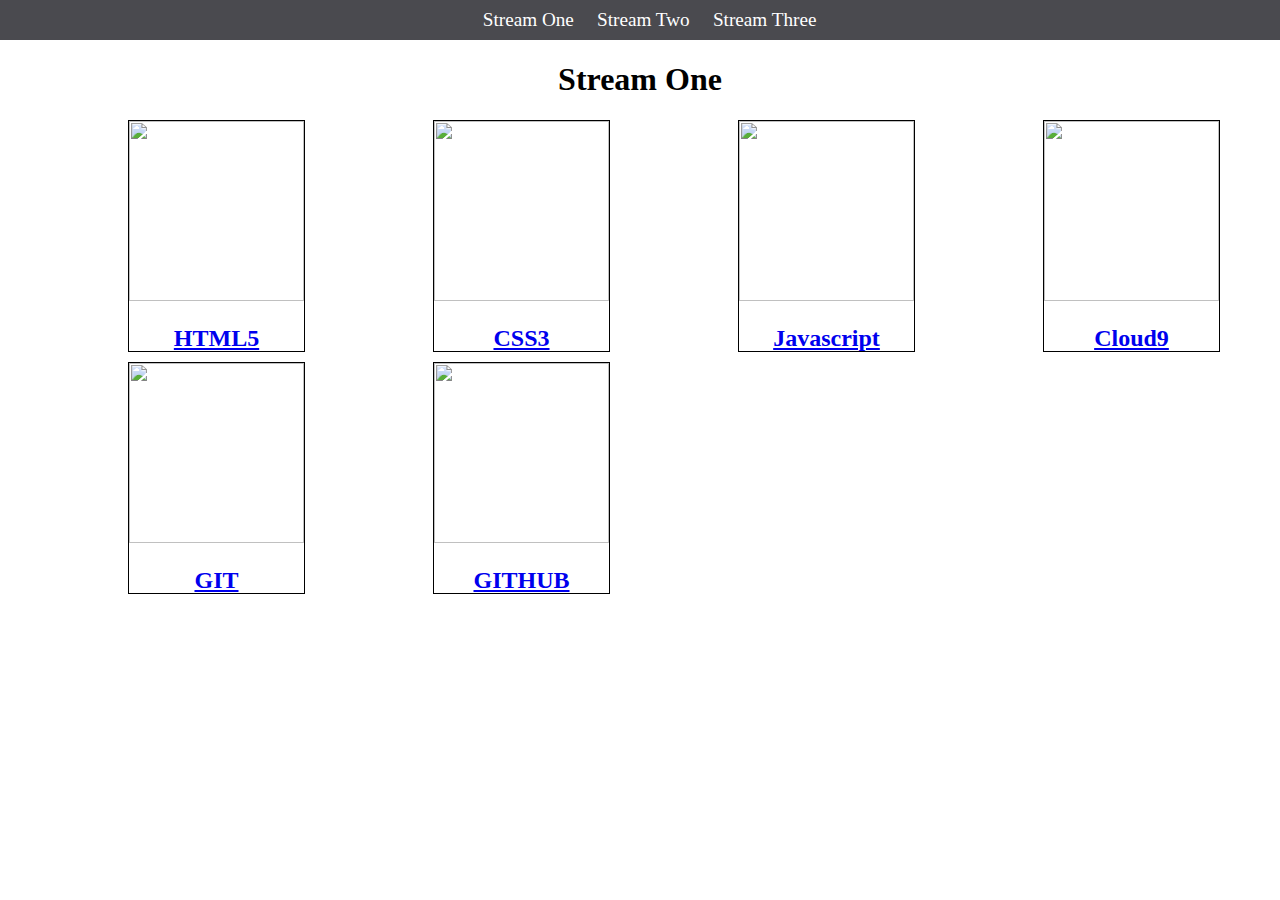
==== index.html @ 734763bf "renamed one to index" ====
<!DOCTYPE html>
<html>
    <head>
        <title>Stream-One</title>
        <link rel="stylesheet" href="css/style.css" type="text/css" />
    </head>
    <body>
        <nav>
            <ul>
                <li><a href="stream-one.html">Stream One</a></li>
                <li><a href="stream-two.html">Stream Two</a></li>  
                <li><a href="stream-three.html">Stream Three</a></li>  
            </ul>
            
        </nav>
        <h1> Stream One</h1>
        <div class="card">
            <a href="https://nl.wikipedia.org/wiki/HTML5">
                <img src="https://pathowe.co.uk/wp-content/uploads/2017/02/HTML5.png" />
                <h2>HTML5</h2>
            </a>
        </div>
        <div class="card">
            <a href="https://en.wikipedia.org/wiki/Cascading_Style_Sheets">
                <img src="http://1.bp.blogspot.com/-YTiH-WSka84/UQNlvIwQZsI/AAAAAAAAW9E/7FzoNxea6X4/s1600/css3-logo.png" />
                <h2>CSS3</h2>
            </a>
        </div>
        <div class="card">
            <a href="https://nl.wikipedia.org/wiki/HTML5">
                <img src="http://4.bp.blogspot.com/-2exPcbRhYtA/UQNlZELLW8I/AAAAAAAAW80/xE4EeqWUyts/s1600/js.png" />
                <h2>Javascript</h2>
            </a>
        </div>
        <div class="card">
            <a href="https://en.wikipedia.org/wiki/Cloud9">
                <img src="https://upload.wikimedia.org/wikipedia/en/f/f7/Cloud9_logo.svg" />
                <h2>Cloud9</h2>
            </a>
        </div>
        <div class="card">
            <a href="https://en.wikipedia.org/wiki/Git">
                <img src="http://shijuvarghese.com/wp-content/uploads/2018/03/git-logo.png" />
                <h2>GIT</h2>
            </a>
        </div>
        <div class="card">
            <a href="https://en.wikipedia.org/wiki/GitHub">
                <img src="https://assets-cdn.github.com/images/modules/logos_page/Octocat.png" />
                <h2>GITHUB</h2>
            </a>
        </div>

    </body>
</html>
---- css/style.css ----
body{
    margin: 0;
    padding: 0;
    font-family: "Oswald", "Sans Serif";
}
nav ul{
    list-style: none;
    background-color: #4a4a4f;
    text-align: center;
    margin: 0;
    padding: 0;
}
nav li{
    font-size: 1.2em;
    line-height: 40px;
    height: 40px;
    display:inline-block;
    margin-left: 1.5%;
}
nav a{
    text-decoration: none;
    color: #ffffff;
    display: block;
}
nav a:hover{
    background-color: #ffffff;
    color: #4a4a4f;
}
.card{
    float: left;
    width: 20%;
    margin-left: 10%;
}
.card a{
    text-align: center;
}
.card{
    height: 230px;
    max-width: 175px;
    border-color: #272C30;
    border: solid;
    border-width: thin;
    margin-bottom: 10px;
}
img{
    width: 100%;
    height: 180px
}
h1{
    text-align: center;
}
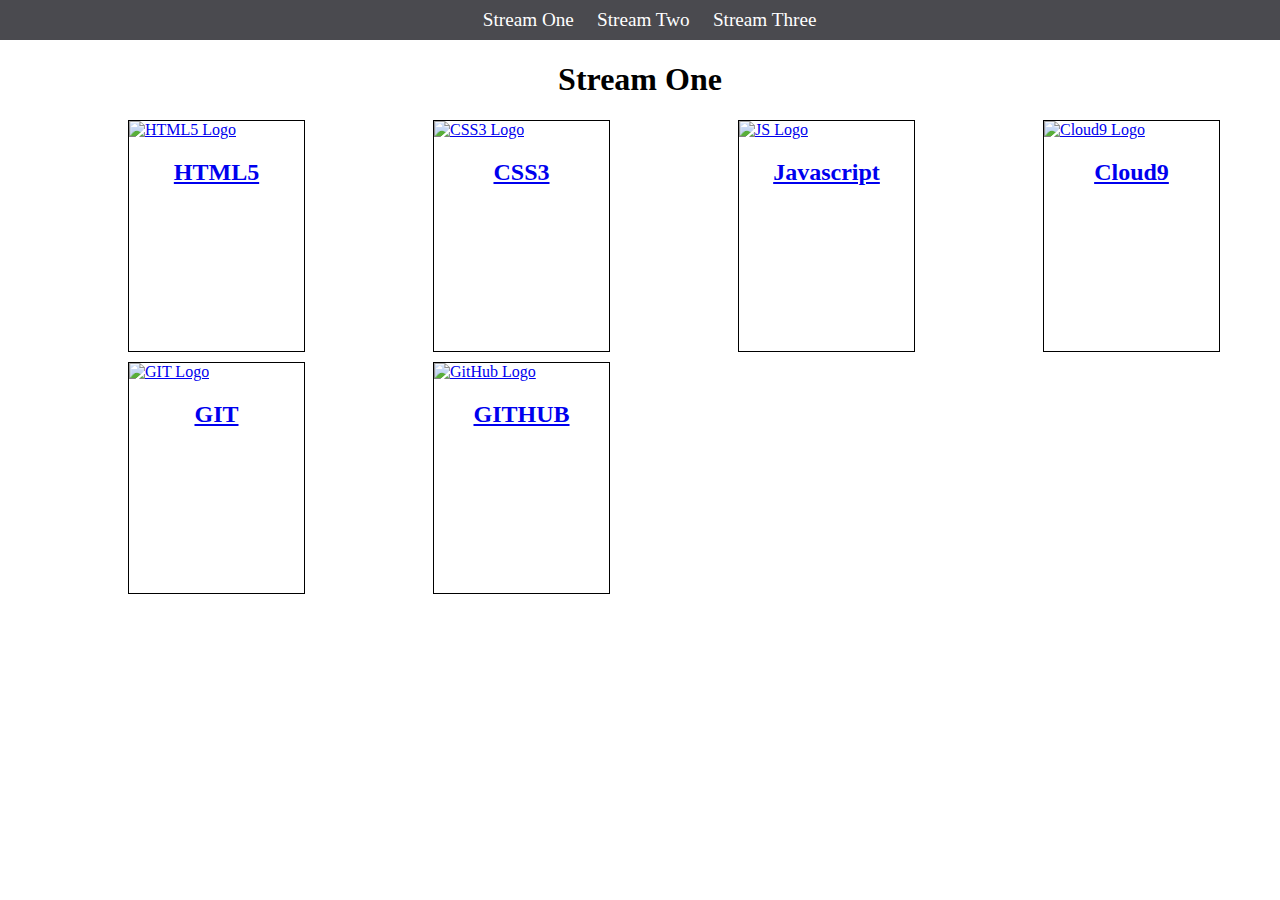
==== commit 3ddd5b4d: "alt text added" ====
--- a/index.html
+++ b/index.html
@@ -7,7 +7,7 @@
     <body>
         <nav>
             <ul>
-                <li><a href="stream-one.html">Stream One</a></li>
+                <li><a href="index.html">Stream One</a></li>
                 <li><a href="stream-two.html">Stream Two</a></li>  
                 <li><a href="stream-three.html">Stream Three</a></li>  
             </ul>
@@ -16,37 +16,37 @@
         <h1> Stream One</h1>
         <div class="card">
             <a href="https://nl.wikipedia.org/wiki/HTML5">
-                <img src="https://pathowe.co.uk/wp-content/uploads/2017/02/HTML5.png" />
+                <img src="https://pathowe.co.uk/wp-content/uploads/2017/02/HTML5.png" alt="HTML5 Logo"/>
                 <h2>HTML5</h2>
             </a>
         </div>
         <div class="card">
             <a href="https://en.wikipedia.org/wiki/Cascading_Style_Sheets">
-                <img src="http://1.bp.blogspot.com/-YTiH-WSka84/UQNlvIwQZsI/AAAAAAAAW9E/7FzoNxea6X4/s1600/css3-logo.png" />
+                <img src="http://1.bp.blogspot.com/-YTiH-WSka84/UQNlvIwQZsI/AAAAAAAAW9E/7FzoNxea6X4/s1600/css3-logo.png" alt="CSS3 Logo"/>
                 <h2>CSS3</h2>
             </a>
         </div>
         <div class="card">
             <a href="https://nl.wikipedia.org/wiki/HTML5">
-                <img src="http://4.bp.blogspot.com/-2exPcbRhYtA/UQNlZELLW8I/AAAAAAAAW80/xE4EeqWUyts/s1600/js.png" />
+                <img src="http://4.bp.blogspot.com/-2exPcbRhYtA/UQNlZELLW8I/AAAAAAAAW80/xE4EeqWUyts/s1600/js.png" alt="JS Logo"/>
                 <h2>Javascript</h2>
             </a>
         </div>
         <div class="card">
             <a href="https://en.wikipedia.org/wiki/Cloud9">
-                <img src="https://upload.wikimedia.org/wikipedia/en/f/f7/Cloud9_logo.svg" />
+                <img src="https://upload.wikimedia.org/wikipedia/en/f/f7/Cloud9_logo.svg" alt="Cloud9 Logo"/>
                 <h2>Cloud9</h2>
             </a>
         </div>
         <div class="card">
             <a href="https://en.wikipedia.org/wiki/Git">
-                <img src="http://shijuvarghese.com/wp-content/uploads/2018/03/git-logo.png" />
+                <img src="http://shijuvarghese.com/wp-content/uploads/2018/03/git-logo.png" alt="GIT Logo"/>
                 <h2>GIT</h2>
             </a>
         </div>
         <div class="card">
             <a href="https://en.wikipedia.org/wiki/GitHub">
-                <img src="https://assets-cdn.github.com/images/modules/logos_page/Octocat.png" />
+                <img src="https://assets-cdn.github.com/images/modules/logos_page/Octocat.png" alt="GitHub Logo"/>
                 <h2>GITHUB</h2>
             </a>
         </div>
